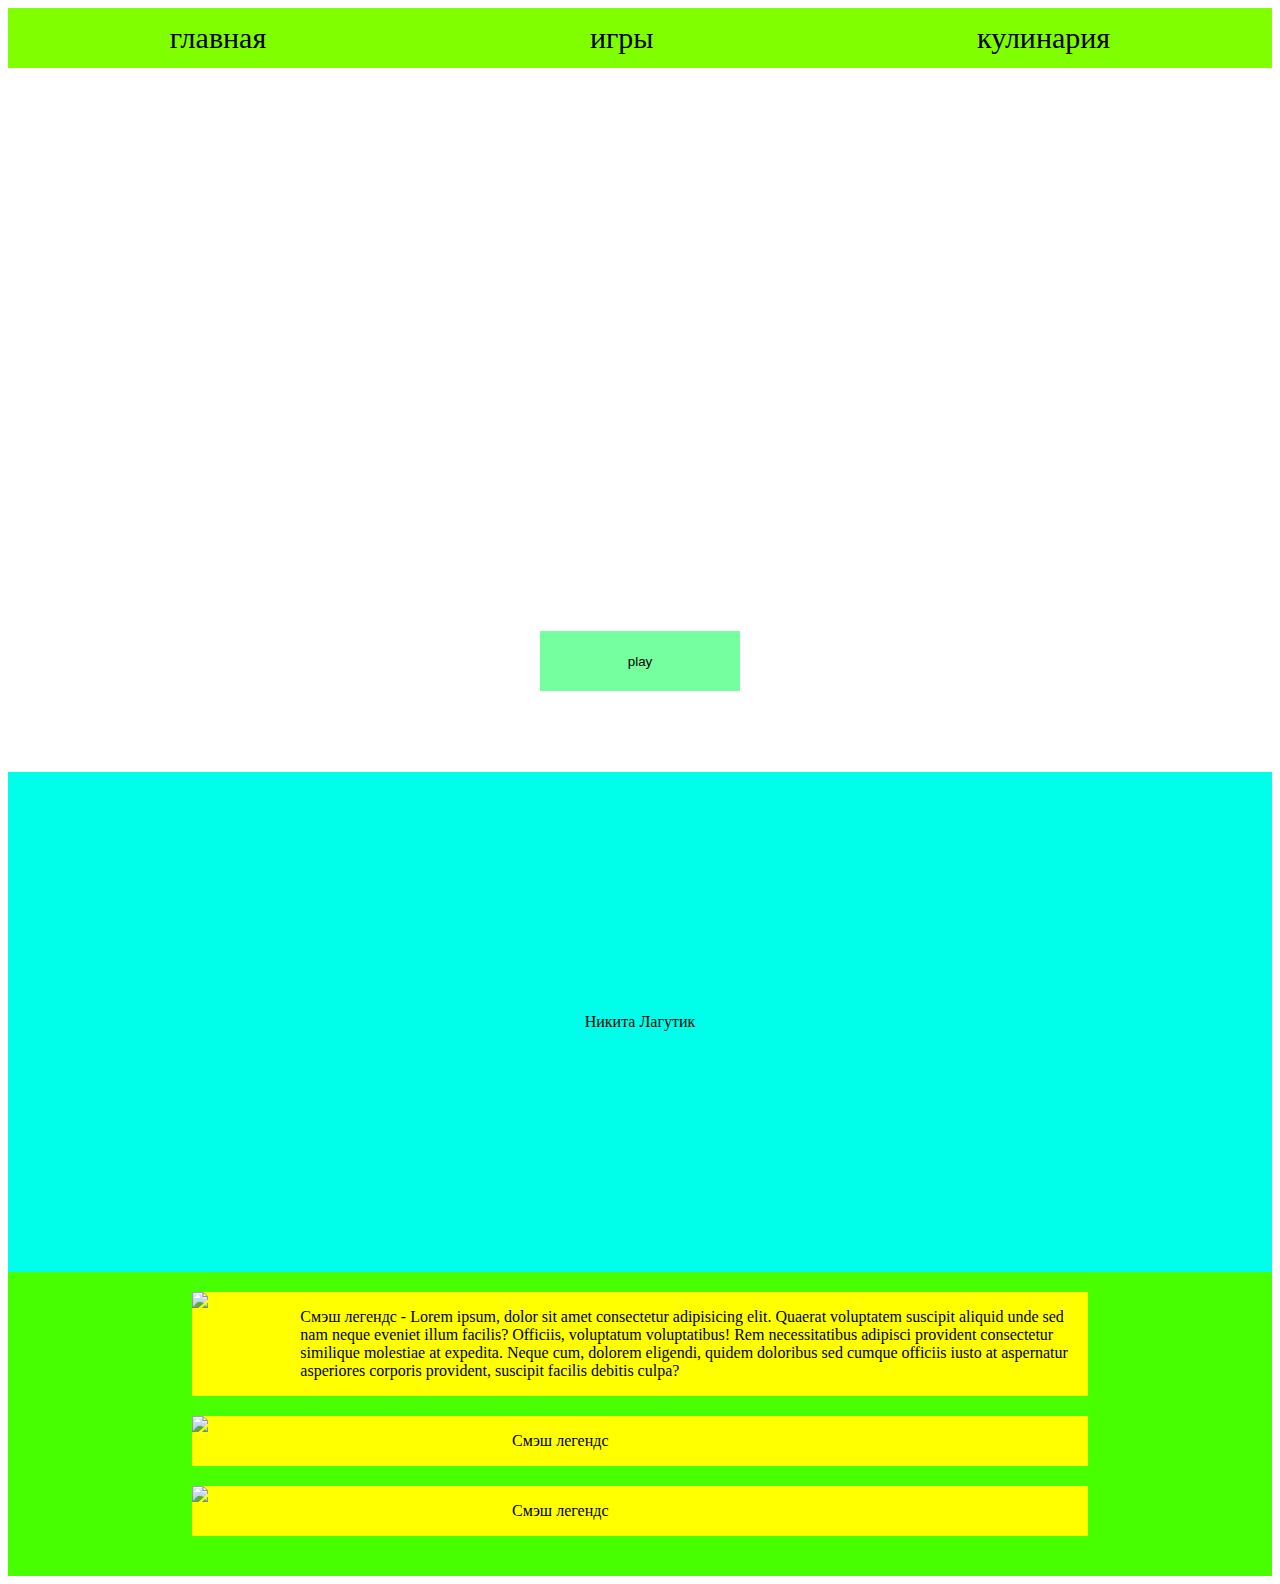
==== page1.html @ 274b569d "Add files via upload" ====
<!DOCTYPE html>
<html lang="en">

<head>
    <meta charset="UTF-8">
    <meta http-equiv="X-UA-Compatible" content="IE=edge">
    <meta name="viewport" content="width=device-width, initial-scale=1.0">
    <title>Document</title>
    <link rel="stylesheet" href="style.css">
</head>

<body>
    <main>
        <nav>
            <a href="index.html">главная</a>
            <a href="http://" target="_blank" rel="noopener noreferrer">игры</a>
            <a href="http://" target="_blank" rel="noopener noreferrer">кулинария</a>
        </nav>
        <div class="baner">
            <a href="https://chromedino.com/"><button>play</button></a>

        </div>
        <footer>
            <p>Никита Лагутик</p>
        </footer>
        <div class="bober">
            <div class="ctn">
                <img
                    src="https://youvteme.online/wp-content/uploads/2021/04/LINE-Games-%D0%B7%D0%B0%D0%BF%D1%83%D1%81%D0%BA%D0%B0%D0%B5%D1%82-SMASH-LEGENDS-%D0%B2%D0%BE-%D0%B2%D1%81%D0%B5%D0%BC-%D0%BC%D0%B8%D1%80%D0%B5.jpeg">
                <div>
                    <p>Смэш легендс - Lorem ipsum, dolor sit amet consectetur adipisicing elit. Quaerat voluptatem suscipit aliquid unde sed nam neque eveniet illum facilis? Officiis, voluptatum voluptatibus! Rem necessitatibus adipisci provident consectetur similique molestiae at expedita. Neque cum, dolorem eligendi, quidem doloribus sed cumque officiis iusto at aspernatur asperiores corporis provident, suscipit facilis debitis culpa?</p>
                </div>
            </div>
            <div class="ctn">
                <img
                    src="https://youvteme.online/wp-content/uploads/2021/04/LINE-Games-%D0%B7%D0%B0%D0%BF%D1%83%D1%81%D0%BA%D0%B0%D0%B5%D1%82-SMASH-LEGENDS-%D0%B2%D0%BE-%D0%B2%D1%81%D0%B5%D0%BC-%D0%BC%D0%B8%D1%80%D0%B5.jpeg">
                <div>
                    <p>Смэш легендс</p>
                </div>
            </div>
            <div class="ctn">
                <img
                    src="https://youvteme.online/wp-content/uploads/2021/04/LINE-Games-%D0%B7%D0%B0%D0%BF%D1%83%D1%81%D0%BA%D0%B0%D0%B5%D1%82-SMASH-LEGENDS-%D0%B2%D0%BE-%D0%B2%D1%81%D0%B5%D0%BC-%D0%BC%D0%B8%D1%80%D0%B5.jpeg">
                <div>
                    <p>Смэш легендс</p>
                </div>
            </div>
        </div>

    </main>
</body>

</html>
---- style.css ----
nav{
    background-color: chartreuse;
    height: 60px;
    font-size: 30px;
    display: flex;
    justify-content: space-around;
    align-items: center;
}
nav a {
    color:rgb(0, 0, 0);
    text-decoration: none;
    transition: .3s;
}
nav a:hover {
color: rgb(0, 47, 255);
}
.baner{
    height: 55vw;
    background: url(https://i.mycdn.me/getVideoPreview?id=1035668818532&idx=0&type=32&tkn=Lns9oVEzrxUZkqHsqkdVbA_ukw0);
    background-size: 100%;
    background-repeat: no-repeat;
    display: flex;
    justify-content: center;
}
button {
    background-color: rgb(117, 255, 158);
    height: 60px;
    width: 200px;
    color:rgb(0, 0, 0);
    border: none;
    cursor: pointer;
    transition: .5s;
    position: relative;
    top: 80%;
}

button:hover {
    background-color: rgb(255, 0, 0);
}
.top-games a img {
    width: 200px;
    height: 160px;
}
.games {
    display: flex;
    flex-flow: column;
    align-items: center;
    justify-content: center;
    padding: 30px 0 60px 0;
    background-color: rgb(255, 115, 0);
}
.video {
display: flex;
flex-flow: column;
align-items: center;
justify-content: center;
background-color: orange;
}
.youtube {
    width: 80vw;
    display: flex;
    justify-content: center;
    align-items: center;
    flex-wrap: wrap;
    margin: 30px;
}
.youtube iframe {
    margin: 10px;
}
footer {
    display: flex;
    justify-content: center;
    align-items: center;
    background-color: rgb(0, 255, 234);
    height: 500px;
}

.top-games {
    display: flex;
    flex-wrap: wrap;
    justify-content: center;
}
.bober {
    background: rgb(72, 255, 0);
    padding: 20px;
}
.ctn {
    background: yellow;
    margin: 0 auto;
    width: 70vw;
    display: flex;
    margin-bottom: 20px;
}
.ctn img{
    width: 300px;
    margin-right: 20px;
}




@media screen and (max-width: 940px) {
    .ctn {
        flex-direction: column;
        background: none;
        align-items: center;
    }
}
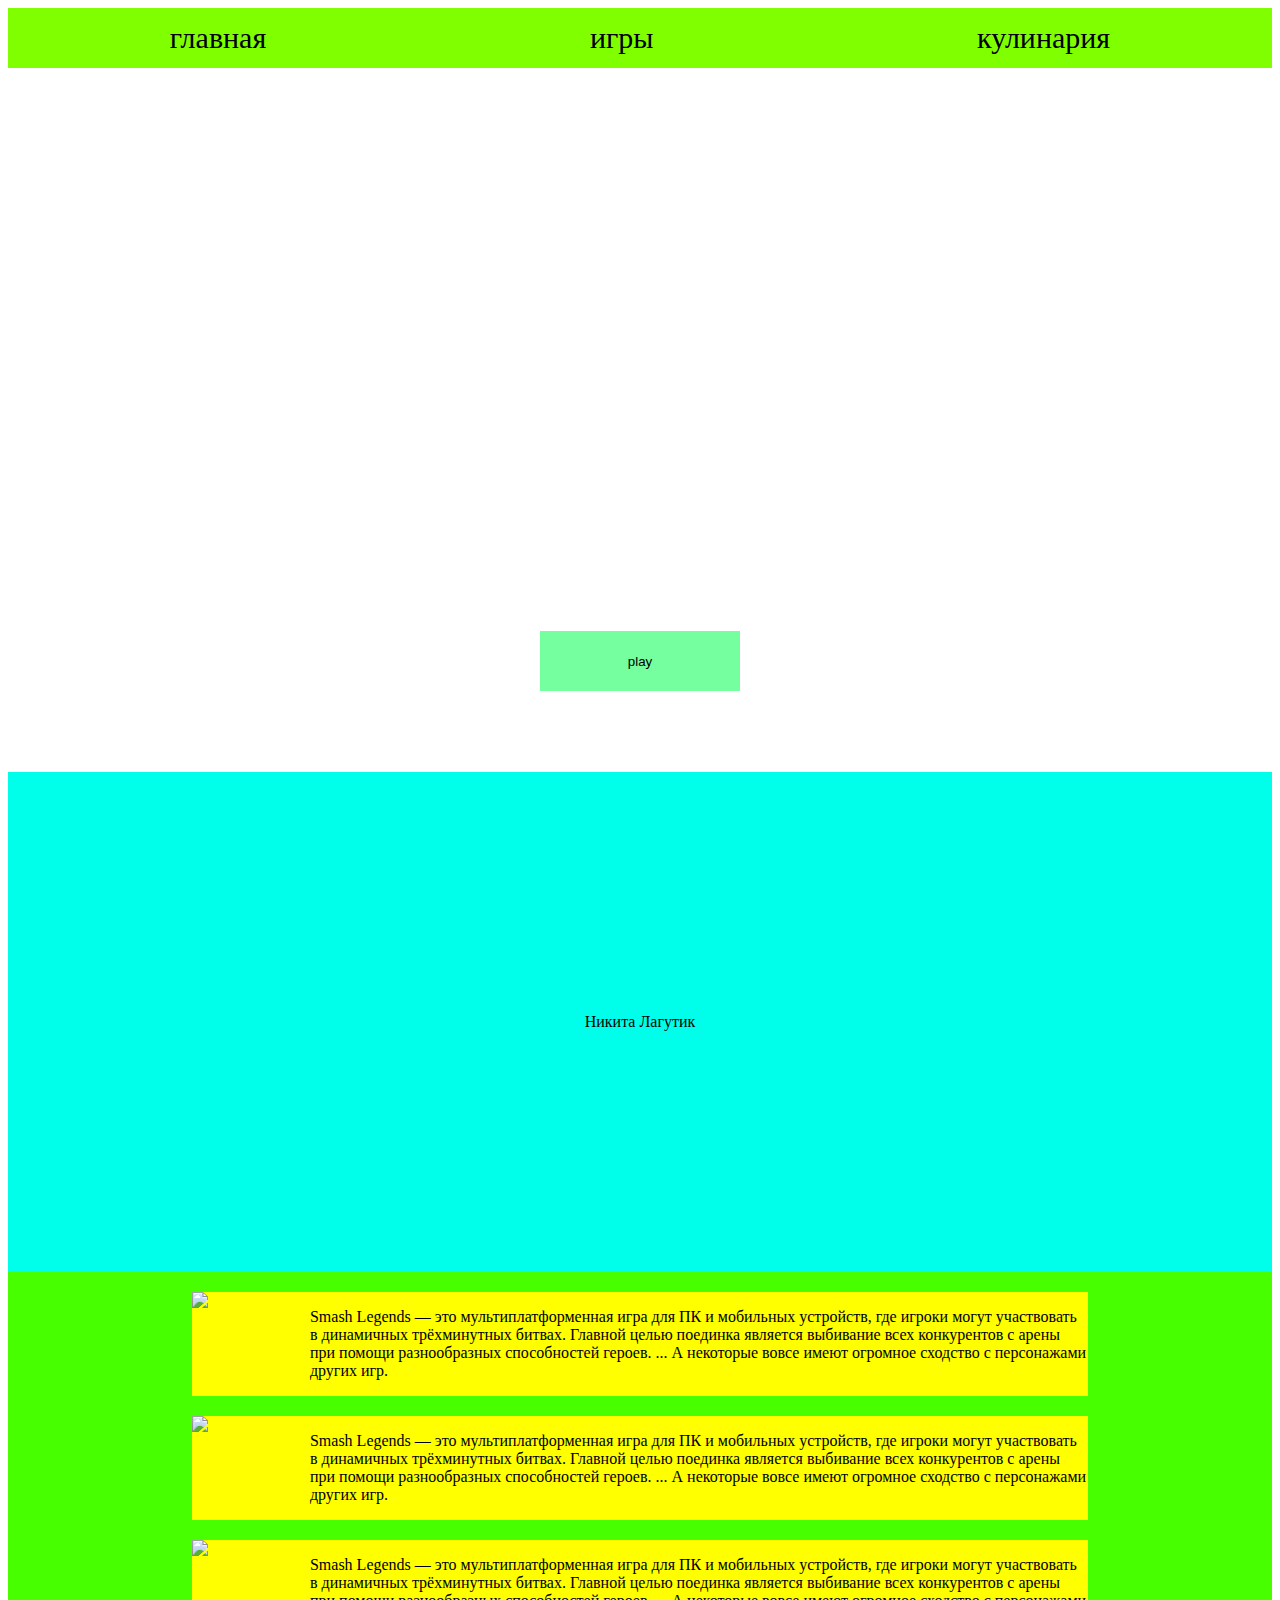
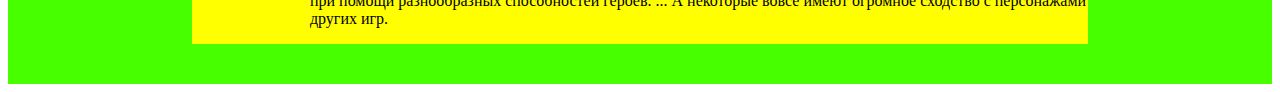
==== commit c18a408a: "Add files via upload" ====
--- a/page1.html
+++ b/page1.html
@@ -28,21 +28,21 @@
                 <img
                     src="https://youvteme.online/wp-content/uploads/2021/04/LINE-Games-%D0%B7%D0%B0%D0%BF%D1%83%D1%81%D0%BA%D0%B0%D0%B5%D1%82-SMASH-LEGENDS-%D0%B2%D0%BE-%D0%B2%D1%81%D0%B5%D0%BC-%D0%BC%D0%B8%D1%80%D0%B5.jpeg">
                 <div>
-                    <p>Смэш легендс - Lorem ipsum, dolor sit amet consectetur adipisicing elit. Quaerat voluptatem suscipit aliquid unde sed nam neque eveniet illum facilis? Officiis, voluptatum voluptatibus! Rem necessitatibus adipisci provident consectetur similique molestiae at expedita. Neque cum, dolorem eligendi, quidem doloribus sed cumque officiis iusto at aspernatur asperiores corporis provident, suscipit facilis debitis culpa?</p>
+                    <p>Smash Legends — это мультиплатформенная игра для ПК и мобильных устройств, где игроки могут участвовать в динамичных трёхминутных битвах. Главной целью поединка является выбивание всех конкурентов с арены при помощи разнообразных способностей героев. ... А некоторые вовсе имеют огромное сходство с персонажами других игр.</p>
                 </div>
             </div>
             <div class="ctn">
                 <img
                     src="https://youvteme.online/wp-content/uploads/2021/04/LINE-Games-%D0%B7%D0%B0%D0%BF%D1%83%D1%81%D0%BA%D0%B0%D0%B5%D1%82-SMASH-LEGENDS-%D0%B2%D0%BE-%D0%B2%D1%81%D0%B5%D0%BC-%D0%BC%D0%B8%D1%80%D0%B5.jpeg">
                 <div>
-                    <p>Смэш легендс</p>
+                    <p>Smash Legends — это мультиплатформенная игра для ПК и мобильных устройств, где игроки могут участвовать в динамичных трёхминутных битвах. Главной целью поединка является выбивание всех конкурентов с арены при помощи разнообразных способностей героев. ... А некоторые вовсе имеют огромное сходство с персонажами других игр.</p>
                 </div>
             </div>
             <div class="ctn">
                 <img
                     src="https://youvteme.online/wp-content/uploads/2021/04/LINE-Games-%D0%B7%D0%B0%D0%BF%D1%83%D1%81%D0%BA%D0%B0%D0%B5%D1%82-SMASH-LEGENDS-%D0%B2%D0%BE-%D0%B2%D1%81%D0%B5%D0%BC-%D0%BC%D0%B8%D1%80%D0%B5.jpeg">
                 <div>
-                    <p>Смэш легендс</p>
+                    <p>Smash Legends — это мультиплатформенная игра для ПК и мобильных устройств, где игроки могут участвовать в динамичных трёхминутных битвах. Главной целью поединка является выбивание всех конкурентов с арены при помощи разнообразных способностей героев. ... А некоторые вовсе имеют огромное сходство с персонажами других игр.</p>
                 </div>
             </div>
         </div>
